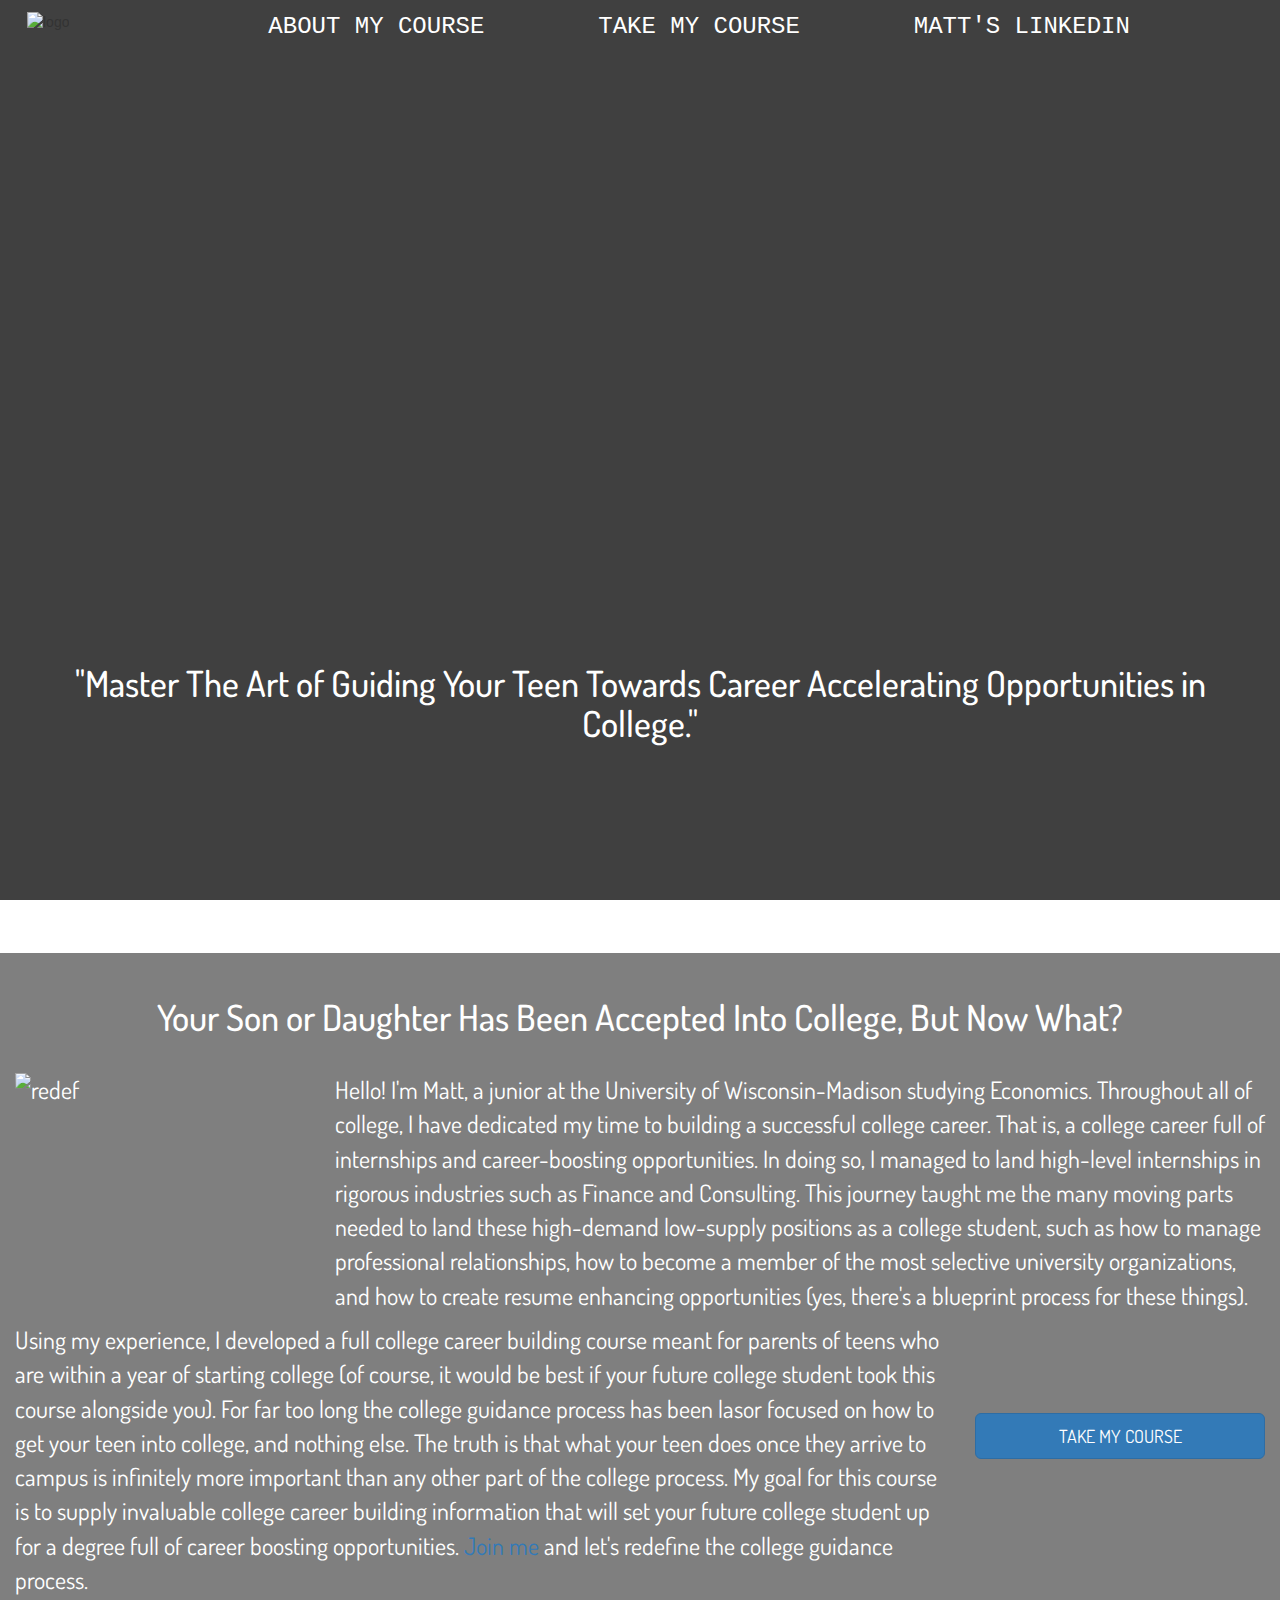
==== final_product/index.html @ 37346e2e "Commiting Capitalization" ====
<!DOCTYPE html>
<html lang="en">

<head>
    <meta charset="utf-8">
    <meta http-equiv="X-UA-Compatible" content="IE=edge">
    <meta name="viewport" content="width=device-width, initial-scale=1">
    <!-- The above 3 meta tags *must* come first in the head; any other head content must come *after* these tags -->
    <title>ccprep</title>
    <link rel="stylesheet" href="./style_final.css">
    <!-- Bootstrap -->
    <link rel="stylesheet" href="https://maxcdn.bootstrapcdn.com/bootstrap/3.3.7/css/bootstrap.min.css"
        integrity="sha384-BVYiiSIFeK1dGmJRAkycuHAHRg32OmUcww7on3RYdg4Va+PmSTsz/K68vbdEjh4u" crossorigin="anonymous">
    <!-- HTML5 shim and Respond.js for IE8 support of HTML5 elements and media queries -->
    <!-- WARNING: Respond.js doesn't work if you view the page via file:// -->
    <!--[if lt IE 9]>
    <script src="https://oss.maxcdn.com/html5shiv/3.7.3/html5shiv.min.js"></script>
    <script src="https://oss.maxcdn.com/respond/1.4.2/respond.min.js"></script>
    <![endif]-->
</head>

<body>
    <div class="container-fluid">
        <div class="row">
        
        <div class="col-md-2 col-sm-2 col-lg-2 col-xl-2 hidden-xs">
        <img src="./images/CC PREP (3).png" id="logo" alt="logo">
        </div>


        <div class="nav links hidden-md hidden-sm hidden-xs col-md-10 col-lg-10">
        <nav>
            <a href="#about-my-course-title" class="nav-link">ABOUT MY COURSE</a>
            <a href="#" class="nav-link">TAKE MY COURSE</a>
            <a href="https://www.linkedin.com/in/matthew--cooper/" class="nav-link" target="_blank">MATT'S LINKEDIN</a>
        </nav>
        </div>


        <div class="flex-column nav-vertical hidden-lg hidden-xl col-md-10">
        <ul id="vertical_list">
            <li id="top_link">
                <a class="" href="#about-my-course-title">ABOUT MY COURSE</a>
            </li>
            <li class="">
                <a class="" href="#">TAKE MY COURSE</a>
            </li>
            <li class="">
                <a href="https://www.linkedin.com/in/matthew--cooper/" target="_blank">MATT'S LINKEDIN</a>
            </li>
        </ul>
        </div>

        </div>

        <div class="row">
            <div class="col-md-12 col-sm-12 col-xs-12 col-lg-12 hidden-lg hidden-xl slogan-section text-center">
                <h1 id="slogan text">"Master The Art of Guiding Your Teen Towards Career Accelerating Opportunities in College."</h1>
            </div>
        </div>

        <div class="row">
            <div class="col-md-12 col-sm-12 col-xs-12 col-lg-12 hidden-sm hidden-md hidden-xs slogan-section-smaller text-center">
                <h1 id="slogan text smaller">"Master The Art of Guiding Your Teen Towards Career Accelerating Opportunities in College."</h1>
            </div>
        </div>
        <br>
        <br>
        <br>
        <br>
        <br>
        <br>
        <br>
        <br>
        <br>
        <br>
        <div class="row about-me">
            <div class="my-course-title col-md-12 text-center">
                <h1 id="about-my-course-title">Your Son or Daughter Has Been Accepted Into College, But Now What? </h1>
            </div>
        </div>

        <div class= "row about-me-content about-me">
            <div class="col-md-3 hidden-xs hidden-sm">
                <img src="./images/Redefining-7.png" id="redefining" class="img-responsive center-block rounded-lg" alt="redef">
            </div>
            <div class="col-md-9">
                <p>Hello! I'm Matt, a junior at the University of Wisconsin-Madison studying Economics. Throughout all of college, I have dedicated my time to building a successful college career. That is, a college career full of internships and career-boosting opportunities. In doing so, I managed to land high-level internships in rigorous industries such as Finance and Consulting. This journey taught me the many moving parts needed to land these high-demand low-supply positions as a college student, such as how to manage professional relationships, how to become a member of the most selective university organizations, and how to create resume enhancing opportunities (yes, there's a blueprint process for these things).</p>
            </div>
        </div>

        <div class="row small-screen-button hidden-xl hidden-lg hidden-md about-me">
            <div class="col-xs-12">
                <button type="button" class="btn btn-primary btn-block btn-lg button-specific">TAKE MY COURSE</button>
                <br>
            </div>
        </div>

        <div class="row about-me-content about-me course-info">
            <div class="col-md-9">
                <p>
                Using my experience, I developed a full college career building course meant for parents of teens who are within a year of starting college (of course, it would be best if your future college student took this course alongside you). For far too long the college guidance process has been lasor focused on how to get your teen into college, and nothing else. The truth is that what your teen does once they arrive to campus is infinitely more important than any other part of the college process. My goal for this course is to supply invaluable college career building information that will set your future college student up for a degree full of career boosting opportunities. <a href="https://www.w3schools.com/" target="_blank">Join me</a> and let's redefine the college guidance process.</p>
                    <br>
            </div>
            <div class="col-md-3 course-button hidden-xs hidden-sm">
                <button type="button" class="btn btn-primary btn-block btn-lg button-specific">TAKE MY COURSE</button>
            </div>
        </div>

    </div>

    <!-- jQuery (necessary for Bootstrap's JavaScript plugins) -->
    <script src="https://ajax.googleapis.com/ajax/libs/jquery/1.12.4/jquery.min.js"></script>
    <!-- Include all compiled plugins (below), or include individual files as needed -->
    <script src="https://maxcdn.bootstrapcdn.com/bootstrap/3.3.7/js/bootstrap.min.js"
        integrity="sha384-Tc5IQib027qvyjSMfHjOMaLkfuWVxZxUPnCJA7l2mCWNIpG9mGCD8wGNIcPD7Txa"
        crossorigin="anonymous"></script>
</body>

</html>
---- final_product/style_final.css ----
@import url("https://fonts.googleapis.com/css2?family=Merienda&display=swap");
@import url("https://fonts.googleapis.com/css2?family=Dosis:wght@500&family=Merienda&display=swap");
body {
  background-image: linear-gradient(rgba(0, 0, 0, 0.75), rgba(0, 0, 0, 0.75)),
    url(./images/IMG_4240.JPG);
  width: 100%;
  height: 100vh;
  background-size: cover;
  background-repeat: no-repeat;
  background-position: right;
  background-position-y: top;
  background-attachment: fixed;
}

#logo {
  width: 120px;
  cursor: pointer;
  padding-top: 12px;
  padding-left: 12px;
  margin-left: 0;
}

.links {
  position: relative;
  float: right;
  padding-top: 10px;
}

.links a {
  color: white;
  font-family: "Courier New", Courier, monospace;
  font-size: x-large;
  padding: 30px 55px 0px 55px;
}

#vertical_list {
  position: relative;
  float: right;
  list-style-type: none;
  padding-right: 10px;
}

.nav-vertical li {
  padding-top: 50px;
}

#top_link {
  padding-top: 0px;
}

.nav-vertical li a {
  color: white;
  font-family: "Courier New", Courier, monospace;
  font-size: x-large;
}

.slogan-section {
  color: white;
  font-size: x-large;
  font-family: "Dosis", sans-serif;
  margin-top: calc(100vh - 400px);
}

.slogan-section-smaller {
  color: white;
  font-size: small;
  font-family: "Dosis", sans-serif;
  margin-top: calc(100vh - 300px);
}

.my-course-title {
  color: white;
  padding-top: 25px;
  padding-bottom: 25px;
  font-family: "Dosis", sans-serif;
}

.about-me-content {
  color: white;
  font-family: "Dosis", sans-serif;
  font-size: x-large;
}

.about-me {
  background-image: linear-gradient(rgba(0, 0, 0, 0.5), rgba(0, 0, 0, 0.5));
}

.course-button {
  padding-top: 90px;
}

.small-screen-button {
  padding-top: 20px;
  padding-bottom: 20px;
}
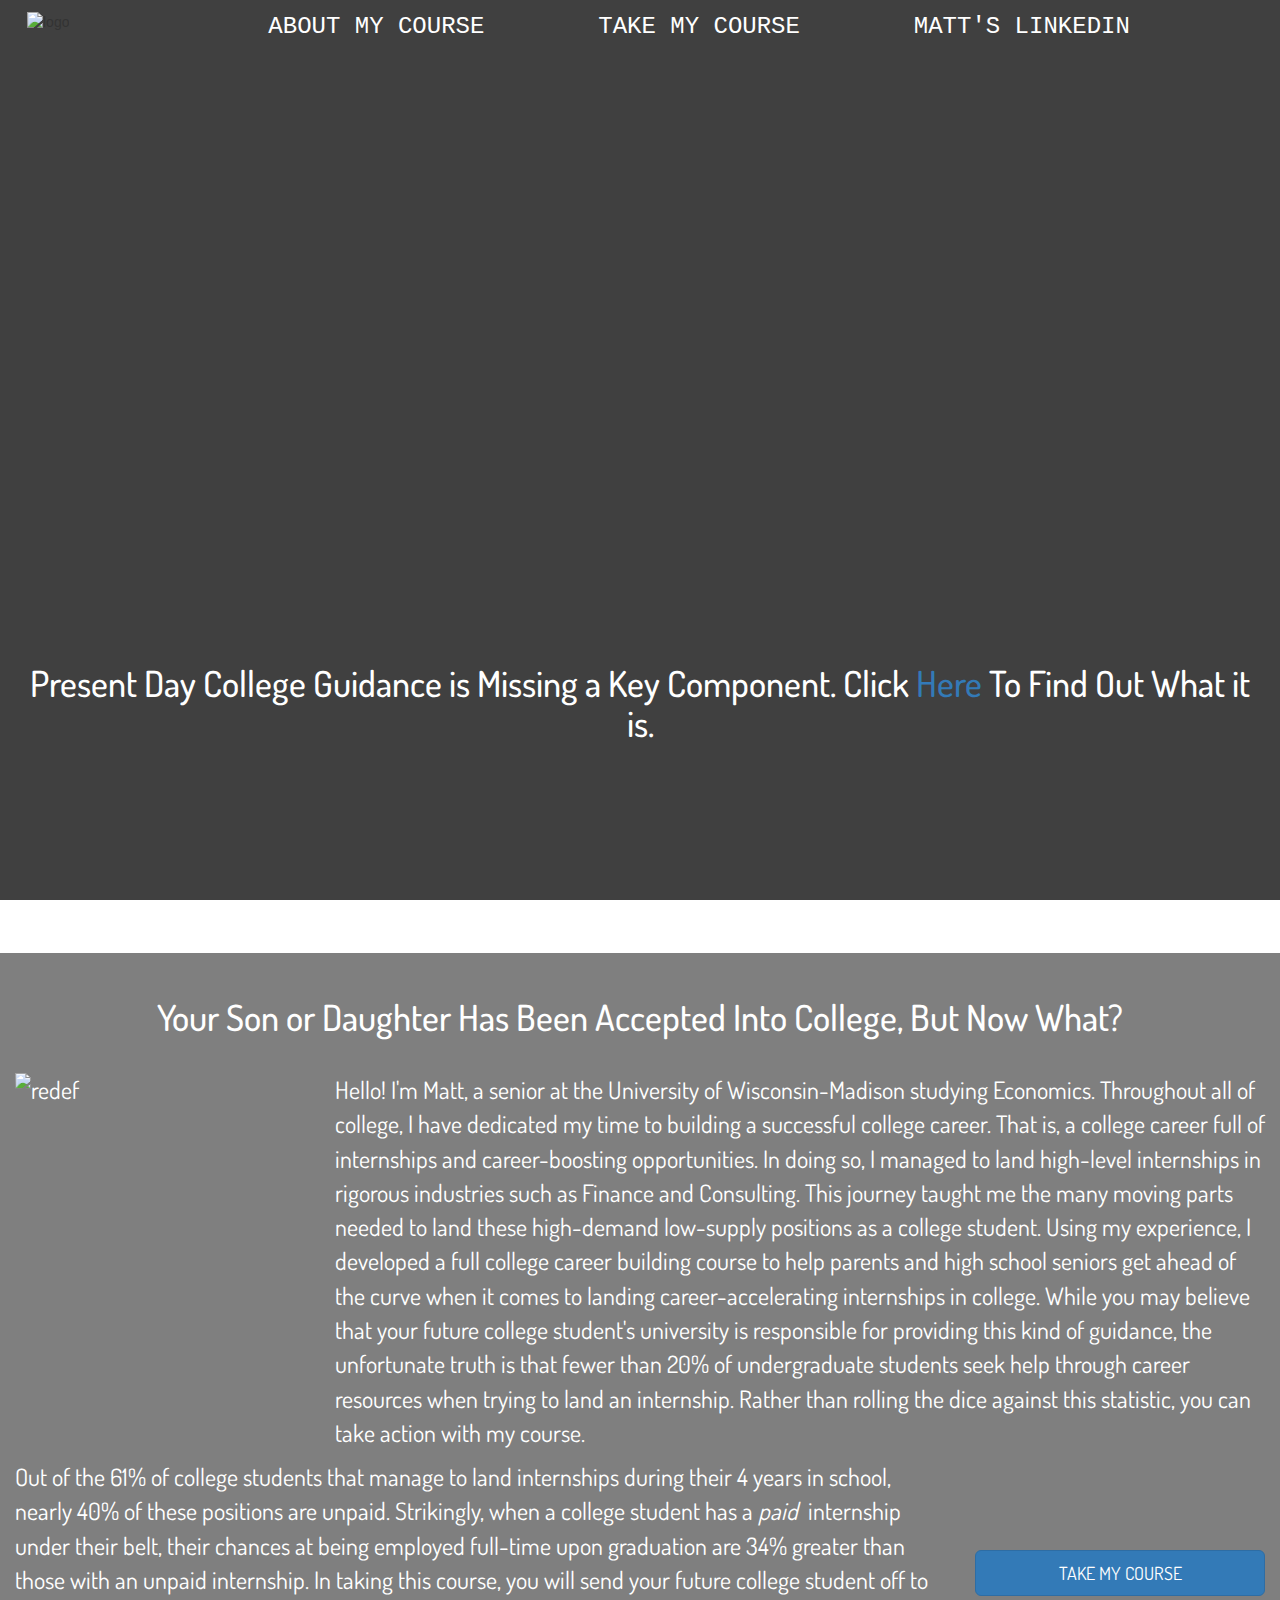
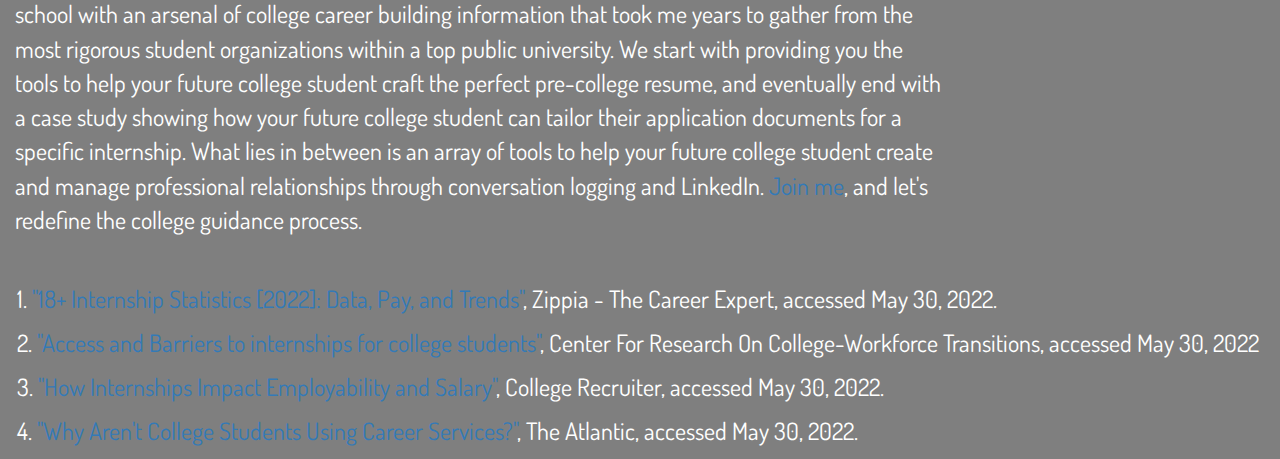
==== commit 322fa24a: "sources and updated slogan" ====
--- a/final_product/index.html
+++ b/final_product/index.html
@@ -43,7 +43,7 @@
                 <a class="" href="#about-my-course-title">ABOUT MY COURSE</a>
             </li>
             <li class="">
-                <a class="" href="#">TAKE MY COURSE</a>
+                <a class="" href="#Udemy-Link">TAKE MY COURSE</a>
             </li>
             <li class="">
                 <a href="https://www.linkedin.com/in/matthew--cooper/" target="_blank">MATT'S LINKEDIN</a>
@@ -55,13 +55,14 @@
 
         <div class="row">
             <div class="col-md-12 col-sm-12 col-xs-12 col-lg-12 hidden-lg hidden-xl slogan-section text-center">
-                <h1 id="slogan text">"Master The Art of Guiding Your Teen Towards Career Accelerating Opportunities in College."</h1>
+                <h1 id="slogan text">Present Day College Guidance is Missing a Key Component. Click <a class="" href="#about-my-course-title">Here</a> To Find Out What it is.</h1>
             </div>
         </div>
 
         <div class="row">
             <div class="col-md-12 col-sm-12 col-xs-12 col-lg-12 hidden-sm hidden-md hidden-xs slogan-section-smaller text-center">
-                <h1 id="slogan text smaller">"Master The Art of Guiding Your Teen Towards Career Accelerating Opportunities in College."</h1>
+                <h1 id="slogan text smaller">Present Day College Guidance is Missing a Key Component. Click <a class="" href="#about-my-course-title">Here</a> To
+                Find Out What it is.</h1>
             </div>
         </div>
         <br>
@@ -85,7 +86,7 @@
                 <img src="./images/Redefining-7.png" id="redefining" class="img-responsive center-block rounded-lg" alt="redef">
             </div>
             <div class="col-md-9">
-                <p>Hello! I'm Matt, a junior at the University of Wisconsin-Madison studying Economics. Throughout all of college, I have dedicated my time to building a successful college career. That is, a college career full of internships and career-boosting opportunities. In doing so, I managed to land high-level internships in rigorous industries such as Finance and Consulting. This journey taught me the many moving parts needed to land these high-demand low-supply positions as a college student, such as how to manage professional relationships, how to become a member of the most selective university organizations, and how to create resume enhancing opportunities (yes, there's a blueprint process for these things).</p>
+                <p>Hello! I'm Matt, a senior at the University of Wisconsin-Madison studying Economics. Throughout all of college, I have dedicated my time to building a successful college career. That is, a college career full of internships and career-boosting opportunities. In doing so, I managed to land high-level internships in rigorous industries such as Finance and Consulting. This journey taught me the many moving parts needed to land these high-demand low-supply positions as a college student. Using my experience, I developed a full college career building course to help parents and high school seniors get ahead of the curve when it comes to landing career-accelerating internships in college. While you may believe that your future college student's university is responsible for providing this kind of guidance, the unfortunate truth is that fewer than 20% of undergraduate students seek help through career resources when trying to land an internship. Rather than rolling the dice against this statistic, you can take action with my course.</p>
             </div>
         </div>
 
@@ -99,11 +100,21 @@
         <div class="row about-me-content about-me course-info">
             <div class="col-md-9">
                 <p>
-                Using my experience, I developed a full college career building course meant for parents of teens who are within a year of starting college (of course, it would be best if your future college student took this course alongside you). For far too long the college guidance process has been lasor focused on how to get your teen into college, and nothing else. The truth is that what your teen does once they arrive to campus is infinitely more important than any other part of the college process. My goal for this course is to supply invaluable college career building information that will set your future college student up for a degree full of career boosting opportunities. <a href="https://www.w3schools.com/" target="_blank">Join me</a> and let's redefine the college guidance process.</p>
-                    <br>
+                Out of the 61% of college students that manage to land internships during their 4 years in school, nearly 40% of these positions are unpaid. Strikingly, when a college student has a <i>paid &nbsp;</i>internship under their belt, their chances at being employed full-time upon graduation are 34% greater than those with an unpaid internship. In taking this course, you will send your future college student off to school with an arsenal of college career
+                building information that took me years to gather from the most rigorous student organizations within a top public university. We start with providing you the tools to help your future college student craft the perfect pre-college resume, and eventually end with a case study showing how your future college student can tailor their application documents for a specific internship. What lies in between is an array of tools to help your future college student create and manage professional relationships through conversation logging and LinkedIn. <a href="https://www.w3schools.com/" target="_blank">Join me</a>, and let's redefine the college guidance process.</p>
             </div>
             <div class="col-md-3 course-button hidden-xs hidden-sm">
                 <button type="button" class="btn btn-primary btn-block btn-lg button-specific">TAKE MY COURSE</button>
+            </div>
+            <div class="row-sources">
+                <div class="col-md-12">
+                    <br>
+                    <p>1. <a href="https://www.zippia.com/advice/internship-statistics/" target="_blank">"18+ Internship Statistics [2022]: Data, Pay, and Trends"</a>, Zippia - The Career Expert, accessed May 30, 2022.</p>
+                    <p>2. <a href="https://ccwt.wceruw.org/access-and-barriers-to-internships-for-college-students/" target="_blank">"Access and Barriers to internships for college students"</a>, Center For Research On College-Workforce Transitions, accessed May 30, 2022</p>
+                    <p>3. <a href="https://www.collegerecruiter.com/blog/2019/09/30/how-internships-impact-employability-and-salary" target="_blank">"How Internships Impact Employability and Salary"</a>, College Recruiter, accessed May 30, 2022.</p>
+                    <p>4. <a href="https://www.theatlantic.com/education/archive/2018/01/why-arent-college-students-using-career-services/551051/" target="_blank">"Why Aren't College Students Using Career Services?"</a>, The Atlantic, accessed May 30, 2022.
+                    </p>
+                </div>
             </div>
         </div>
 
--- a/final_product/style_final.css
+++ b/final_product/style_final.css
@@ -63,7 +63,7 @@
 
 .slogan-section-smaller {
   color: white;
-  font-size: small;
+  font-size: x-large;
   font-family: "Dosis", sans-serif;
   margin-top: calc(100vh - 300px);
 }
@@ -93,3 +93,7 @@
   padding-top: 20px;
   padding-bottom: 20px;
 }
+
+.row-sources {
+    padding-left: 2px;
+}